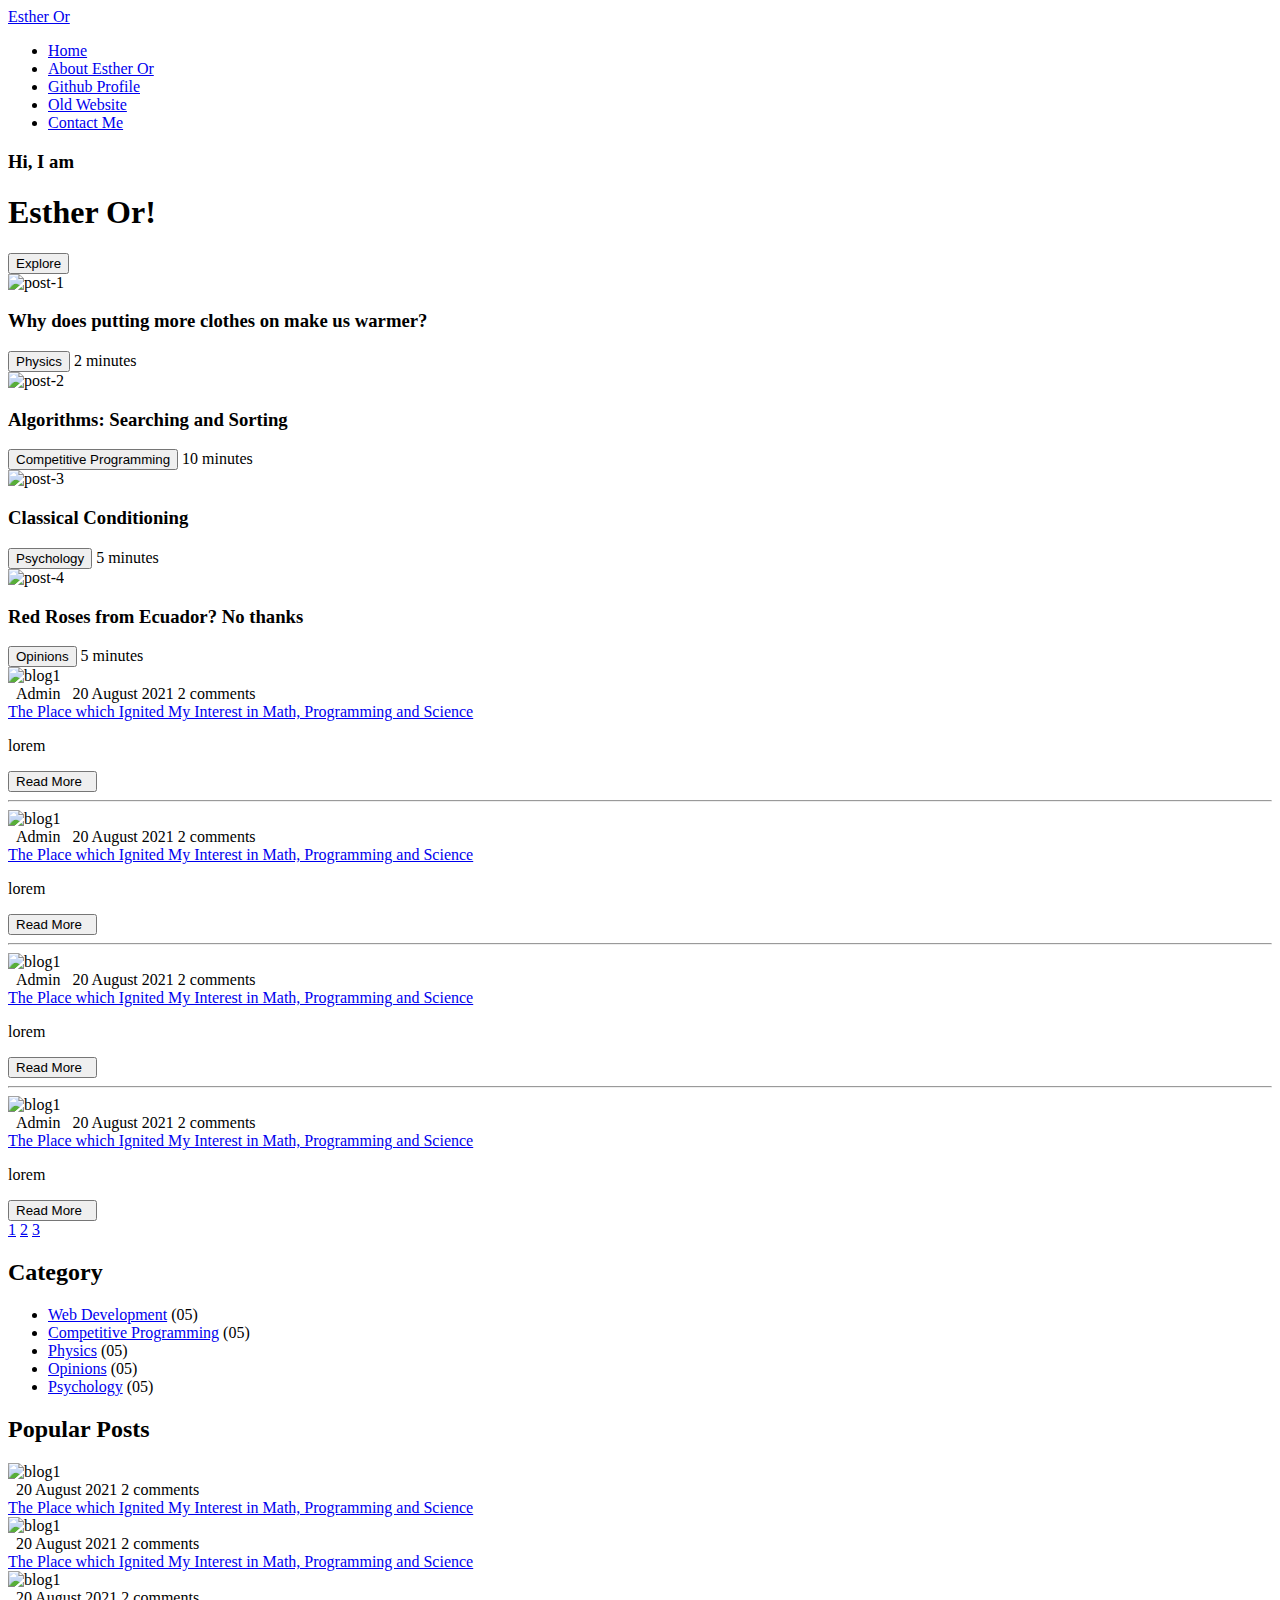
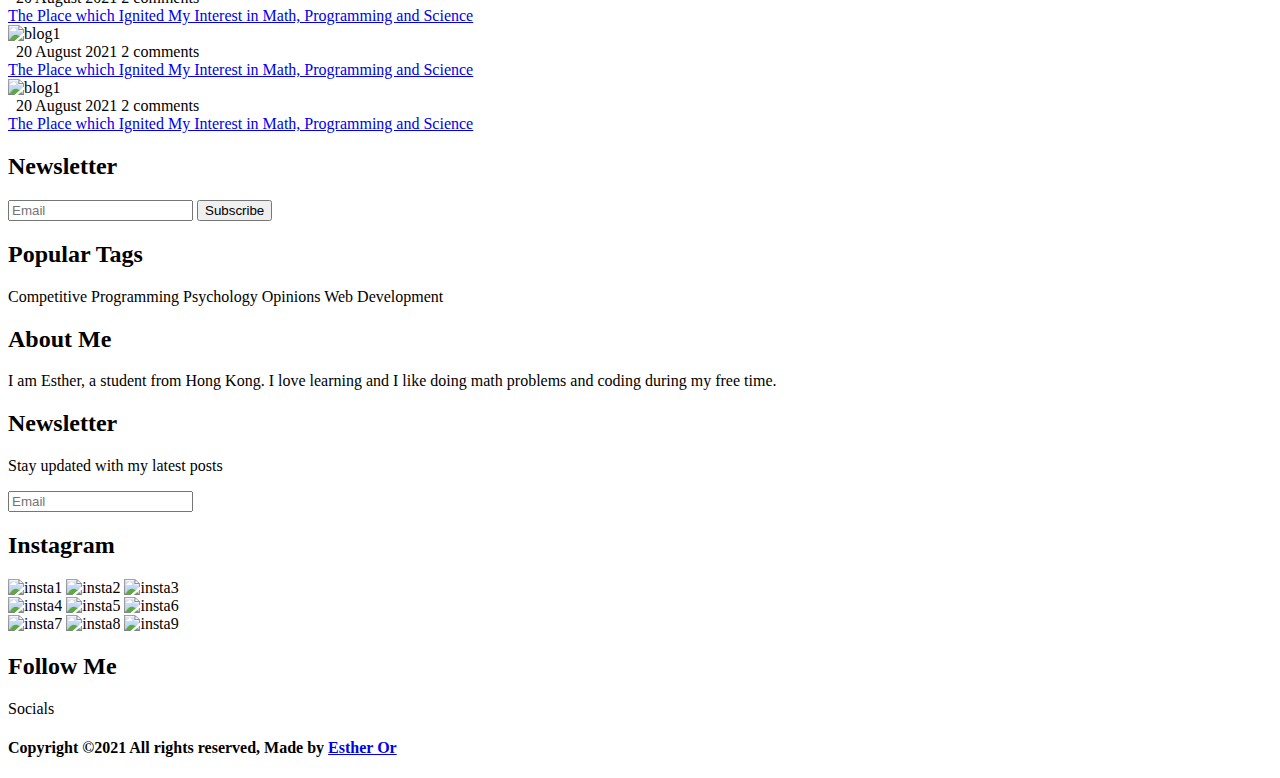
==== index.html @ 1ab86abd "Add files via upload" ====
<!DOCTYPE html>
<html lang="en">
<head>
    <meta charset="UTF-8">
    <meta name="viewport" content="width=device-width, initial scale=1.0">
    <meta http-equiv="X-UA-Compatible" content="ie=edge">
    <title>Esther Or</title>
    <!-- Style -->
    <link rel="stylesheet" href="../css/style.css">
    <link rel="preconnect" href="https://fonts.googleapis.com">
    <link rel="preconnect" href="https://fonts.gstatic.com" crossorigin>
    <link href="https://fonts.googleapis.com/css2?family=Abel&family=Lexend:wght@500&display=swap" rel="stylesheet">
    <link href="https://fonts.googleapis.com/css2?family=Livvic:wght@100&display=swap" rel="stylesheet">
    <!--Owl-->
    <link rel="stylesheet" href="../css/owl.carousel.min.css">
    <link rel="stylesheet" href="../css/owl.theme.default.min.css">
    <!-- Animation on Scroll -->
    <link rel="stylesheet" href="../css/aos.css">

</head>
<body>
    <!-- Navigation -->
    <nav class="nav">
        <div class="nav-menu flex-row">
            <div class="nav-brand">
                <a href="#" class="text-gray">Esther Or</a>
            </div>
            <div class="toggle-collapse">
                <div class="toggle-icons">
                    <i class="fas fa-bars"></i>
                </div>
            </div>
            <div>
                <ul class="nav-items">
                    <li class="nav-link">
                        <a href="../html/index.html">Home</a>
                    </li>
                    <li class="nav-link">
                        <a href="../html/aboutme.html">About Esther Or</a>
                    </li>
                    <li class="nav-link">
                        <a href="https://github.com/esther-cs" target="_blank">Github Profile</a>
                    </li>
                    <li class="nav-link">
                        <a href="https://theestherorshow.wordpress.com" target="_blank">Old Website</a>
                    </li>
                    <li class="nav-link">
                        <a href="../html/aboutme.html#contact">Contact Me</a>
                    </li>
                </ul>
            </div>
            <div class="social text-gray">
                <a href="www.facebook.com"><i class="fab fa-facebook"></i></a>
                <a href="www.instagram.com/orytesther"><i class="fab fa-instagram"></i></a>
                <a href="www.twitter.com"><i class="fab fa-twitter"></i></a>
                <a href="www.youtube.com"><i class="fab fa-youtube "></i></a>
            </div>
        </div>
    </nav>
    <!-- Navigation -->
    <!-- Main Site Section -->
    <main>
        <!-- Site Title -->
        <section class="site-title">
            <div class="site-background" data-aos="fade-up" data-aos-delay="100">
                <h3>Hi, I am</h3>
                <h1>Esther Or!</h1>
                <button class="btn">Explore</button>
            </div>
        </section>
        <!-- Site Title -->
        <!--Blog Carousel-->
        <section>
            <div class="blog">
                <div class="container">
                    <div class="owl-carousel owl-theme blog-post">
                        <div class="blog-content" data-aos="fade-right" data-aos-delay="200">
                            <div class="blog-title">
                                <img src="../assets/post-1.JPG" alt="post-1">
                                <h3>Why does putting more clothes on make us warmer?</h3>
                                <button class="btn btn-blog">Physics</button>
                                <span>2 minutes</span>
                            </div>
                        </div>
                        <div class="blog-content" data-aos="fade-right" data-aos-delay="200">
                            <div class="blog-title">
                                <img src="../assets/post-2.JPG" alt="post-2">
                                <h3>Algorithms: Searching and Sorting</h3>
                                <button class="btn btn-blog">Competitive Programming</button>
                                <span>10 minutes</span>
                            </div>
                        </div>
                        <div class="blog-content" data-aos="fade-right" data-aos-delay="200">
                            <div class="blog-title">
                                <img src="../assets/post-3.JPG" alt="post-3">
                                <h3>Classical Conditioning</h3>
                                <button class="btn btn-blog">Psychology</button>
                                <span>5 minutes</span>
                            </div>
                        </div>
                        <div class="blog-content" data-aos="fade-right" data-aos-delay="200">
                            <div class="blog-title">
                                <img src="../assets/post-4.JPG" alt="post-4">
                                <h3>Red Roses from Ecuador? No thanks</h3>
                                <button class="btn btn-blog">Opinions</button>
                                <span>5 minutes</span>
                            </div>
                        </div>
                    </div>
                    <div class="owl-navigation">
                        <span class="owl-nav-prev">
                            <i class="fas fa-long-arrow-alt-left"></i>
                        </span>
                        <span class="owl-nav-next">
                            <i class="fas fa-long-arrow-alt-right"></i>
                        </span>
                    </div>
                </div>
            </div>
        </section>
        <!--Blog Carousel-->
        <!--Site Content-->
        <section class="container">
            <div class="site-content">
                <div class="posts">
                    <div class="post-content" data-aos="zoom-in" data-aos-delay="200">
                        <div class="post-image">
                            <div>
                                <img src="../assets/blog1.jpg" class="img" alt="blog1">
                            </div>
                            <div class="post-info flex-row">
                                <span><i class="fas fa-user text-gray"></i>&nbsp;&nbsp;Admin</span>
                                <span><i class="fas fa-calendar-alt text-gray"></i>&nbsp;&nbsp;20 August 2021</span>
                                <span>2 comments</span>
                            </div>
                        </div>
                        <div class="post-title">
                            <a href="#">The Place which Ignited My Interest in Math, Programming and Science</a>
                            <p>lorem</p>
                            <button class="btn post-btn">Read More &nbsp;<i class="fas fa-arrow-right"></i></button>
                        </div>
                    </div>
                    <hr>
                    <div class="post-content" data-aos="zoom-in" data-aos-delay="200">
                        <div class="post-image">
                            <div>
                                <img src="../assets/blog1.jpg" class="img" alt="blog1">
                            </div>
                            <div class="post-info flex-row">
                                <span><i class="fas fa-user text-gray"></i>&nbsp;&nbsp;Admin</span>
                                <span><i class="fas fa-calendar-alt text-gray"></i>&nbsp;&nbsp;20 August 2021</span>
                                <span>2 comments</span>
                            </div>
                        </div>
                        <div class="post-title">
                            <a href="#">The Place which Ignited My Interest in Math, Programming and Science</a>
                            <p>lorem</p>
                            <button class="btn post-btn">Read More &nbsp;<i class="fas fa-arrow-right"></i></button>
                        </div>
                    </div>
                    <hr>
                    <div class="post-content" data-aos="zoom-in" data-aos-delay="200">
                        <div class="post-image">
                            <div>
                                <img src="../assets/blog1.jpg" class="img" alt="blog1">
                            </div>
                            <div class="post-info flex-row">
                                <span><i class="fas fa-user text-gray"></i>&nbsp;&nbsp;Admin</span>
                                <span><i class="fas fa-calendar-alt text-gray"></i>&nbsp;&nbsp;20 August 2021</span>
                                <span>2 comments</span>
                            </div>
                        </div>
                        <div class="post-title">
                            <a href="#">The Place which Ignited My Interest in Math, Programming and Science</a>
                            <p>lorem</p>
                            <button class="btn post-btn">Read More &nbsp;<i class="fas fa-arrow-right"></i></button>
                        </div>
                    </div>
                    <hr>
                    <div class="post-content" data-aos="zoom-in" data-aos-delay="200">
                        <div class="post-image">
                            <div>
                                <img src="../assets/blog1.jpg" class="img" alt="blog1">
                            </div>
                            <div class="post-info flex-row">
                                <span><i class="fas fa-user text-gray"></i>&nbsp;&nbsp;Admin</span>
                                <span><i class="fas fa-calendar-alt text-gray"></i>&nbsp;&nbsp;20 August 2021</span>
                                <span>2 comments</span>
                            </div>
                        </div>
                        <div class="post-title">
                            <a href="#">The Place which Ignited My Interest in Math, Programming and Science</a>
                            <p>lorem</p>
                            <button class="btn post-btn">Read More &nbsp;<i class="fas fa-arrow-right"></i></button>
                        </div>
                    </div>
                    <div class="pagination flex-row">
                        <a href="#"><i class="fas fa-chevron-left"></i></a>
                        <a href="#" class="pages">1</a>
                        <a href="#" class="pages">2</a>
                        <a href="#" class="pages">3</a>
                        <a href="#"><i class="fas fa-chevron-right"></i></a>
                    </div>
                </div>
                <aside class="sidebar">
                    <div class="category">
                        <h2>Category</h2>
                        <ul class="category-list" data-aos="fade-left" data-aos-delay="100">
                            <li class="list-items">
                                <a href="#">Web Development</a>
                                <span>(05)</span>
                            </li>
                            <li class="list-items">
                                <a href="#">Competitive Programming</a>
                                <span>(05)</span>
                            </li>
                            <li class="list-items">
                                <a href="#">Physics</a>
                                <span>(05)</span>
                            </li>
                            <li class="list-items">
                                <a href="#">Opinions</a>
                                <span>(05)</span>
                            </li>
                            <li class="list-items">
                                <a href="#">Psychology</a>
                                <span>(05)</span>
                            </li>
                        </ul>
                    </div>
                    <div class="popular-post">
                        <h2>Popular Posts</h2>
                        <div class="post-content">
                            <div class="post-image">
                                <div>
                                    <img src="../assets/blog1.jpg" class="img" alt="blog1">
                                </div>
                                <div class="post-info flex-row">
                                    <span><i class="fas fa-calendar-alt text-gray"></i>&nbsp;&nbsp;20 August 2021</span>
                                    <span>2 comments</span>
                                </div>
                            </div>
                            <div class="post-title">
                                <a href="#">The Place which Ignited My Interest in Math, Programming and Science</a>
                            </div>
                        </div>
                        <div class="post-content" data-aos="flip-up" data-aos-delay="200">
                            <div class="post-image">
                                <div>
                                    <img src="../assets/blog1.jpg" class="img" alt="blog1">
                                </div>
                                <div class="post-info flex-row">
                                    <span><i class="fas fa-calendar-alt text-gray"></i>&nbsp;&nbsp;20 August 2021</span>
                                    <span>2 comments</span>
                                </div>
                            </div>
                            <div class="post-title">
                                <a href="#">The Place which Ignited My Interest in Math, Programming and Science</a>
                            </div>
                        </div>
                        <div class="post-content" data-aos="flip-up" data-aos-delay="300">
                            <div class="post-image">
                                <div>
                                    <img src="../assets/blog1.jpg" class="img" alt="blog1">
                                </div>
                                <div class="post-info flex-row">
                                    <span><i class="fas fa-calendar-alt text-gray"></i>&nbsp;&nbsp;20 August 2021</span>
                                    <span>2 comments</span>
                                </div>
                            </div>
                            <div class="post-title">
                                <a href="#">The Place which Ignited My Interest in Math, Programming and Science</a>
                            </div>
                        </div>
                        <div class="post-content" data-aos="flip-up" data-aos-delay="400">
                            <div class="post-image">
                                <div>
                                    <img src="../assets/blog1.jpg" class="img" alt="blog1">
                                </div>
                                <div class="post-info flex-row">
                                    <span><i class="fas fa-calendar-alt text-gray"></i>&nbsp;&nbsp;20 August 2021</span>
                                    <span>2 comments</span>
                                </div>
                            </div>
                            <div class="post-title">
                                <a href="#">The Place which Ignited My Interest in Math, Programming and Science</a>
                            </div>
                        </div>
                        <div class="post-content">
                            <div class="post-image">
                                <div>
                                    <img src="../assets/blog1.jpg" class="img" alt="blog1">
                                </div>
                                <div class="post-info flex-row">
                                    <span><i class="fas fa-calendar-alt text-gray"></i>&nbsp;&nbsp;20 August 2021</span>
                                    <span>2 comments</span>
                                </div>
                            </div>
                            <div class="post-title">
                                <a href="#">The Place which Ignited My Interest in Math, Programming and Science</a>
                            </div>
                        </div>
                    </div>
                    <div class="newsletter" data-aos="fade-up" data-aos-delay="200">
                        <h2>Newsletter</h2>
                        <div class="form-element">
                            <input type="text" class="input-element" placeholder="Email">
                            <button class="btn form-btn">Subscribe</button>
                        </div>
                    </div>
                    <div class="popular-tags">
                        <h2>Popular Tags</h2>
                        <div class="tags flex-row">
                            <span class="tag" data-aos="flip-up" data-aos-delay="100">Competitive Programming</span>
                            <span class="tag" data-aos="flip-up" data-aos-delay="200">Psychology</span>
                            <span class="tag" data-aos="flip-up" data-aos-delay="300">Opinions</span>
                            <span class="tag" data-aos="flip-up" data-aos-delay="400">Web Development</span>
                        </div>
                    </div>
                </aside>
            </div>
        </section>
        <!--Site Content-->
    </main>
    <!-- Main Site Section -->
    <!-- Footer -->
    <footer class="footer">
        <div class="container">
            <div class="about-us">
                <h2>About Me</h2>
                <p>I am Esther, a student from Hong Kong. I love learning and I like doing math problems and coding during my free time.</p>
            </div>
            <div class="newsletter">
                <h2>Newsletter</h2>
                <p>Stay updated with my latest posts</p>
                <div class="form-element">
                    <input type="text" placeholder="Email"><span><i class="fas fa-chevron-right"></i></span>
                </div>
            </div>
            <div class="instagram">
                <h2>Instagram</h2>
                <div class="flex-row">
                    <img src="../assets/blog1.jpg" alt="insta1">
                    <img src="../assets/blog1.jpg" alt="insta2">
                    <img src="../assets/blog1.jpg" alt="insta3">
                </div>
                <div class="flex-row">
                    <img src="../assets/blog1.jpg" alt="insta4">
                    <img src="../assets/blog1.jpg" alt="insta5">
                    <img src="../assets/blog1.jpg" alt="insta6">
                </div>
                <div class="flex-row">
                    <img src="../assets/blog1.jpg" alt="insta7">
                    <img src="../assets/blog1.jpg" alt="insta8">
                    <img src="../assets/blog1.jpg" alt="insta9">
                </div>
            </div>
            <div class="follow">
                <h2>Follow Me</h2>
                <p>Socials</p>
                <div>
                    <i class="fab fa-facebook-f"></i>
                    <i class="fab fa-twitter"></i>
                    <i class="fab fa-instagram"></i>
                    <i class="fab fa-youtube"></i>
                </div>
            </div>
        </div>
        <div class="rights flex-row">
            <h4 class="text-gray">
                Copyright ©2021 All rights reserved, Made by
                <a href="#" target="_blank"><i class="fab fa-instagram"></i>Esther Or</a>
            </h4>
        </div>
        <div class="move-up">
            <span><i class="fas fa-arrow-circle-up fa-2x"></i></span>
        </div>
    </footer>
    <!-- Footer -->
    <!-- Jquery -->
    <script src="../js/Jquery3.6.0.min.js"></script>
    <!--Owl-->
    <script src="../js/owl.carousel.min.js"></script>
    <!-- JS File -->
    <script src="../js/main.js"></script>
    <!--Animation -->
    <script src="../js/aos.js"></script>

</body>
</html>
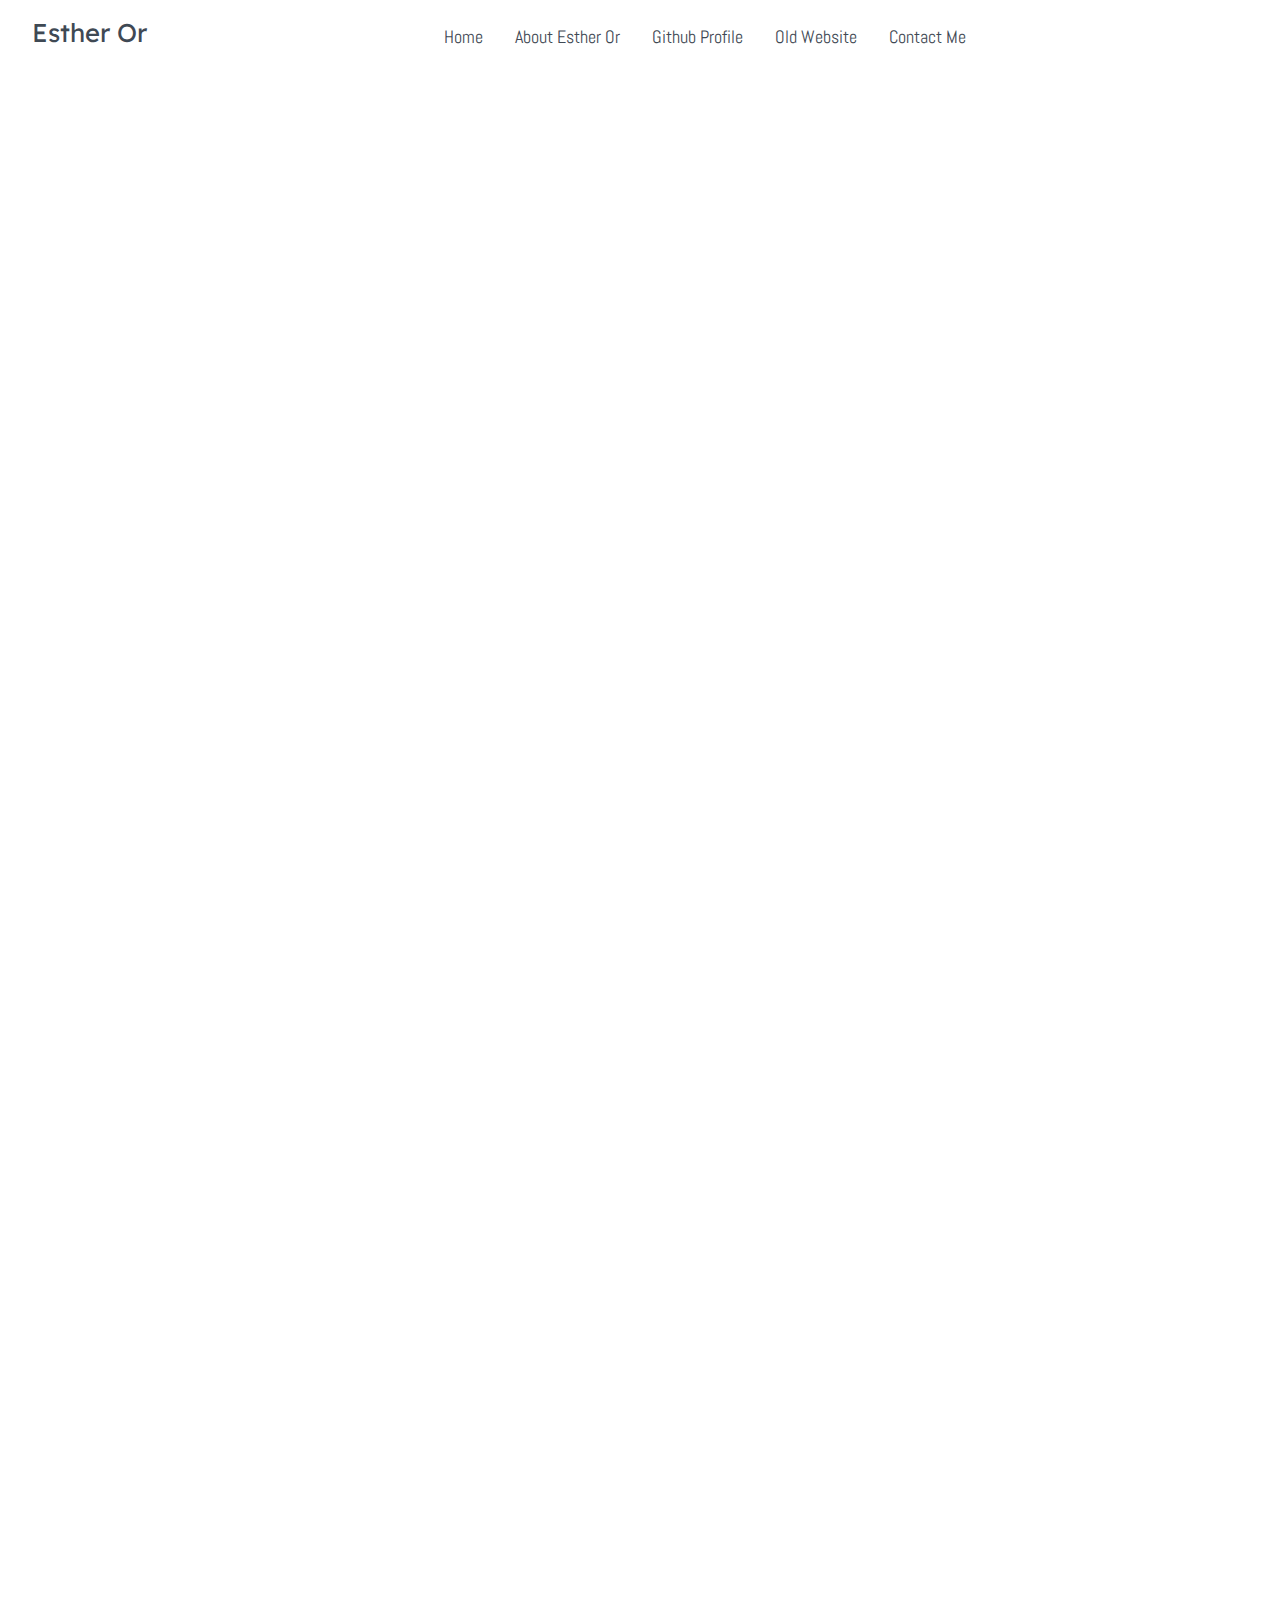
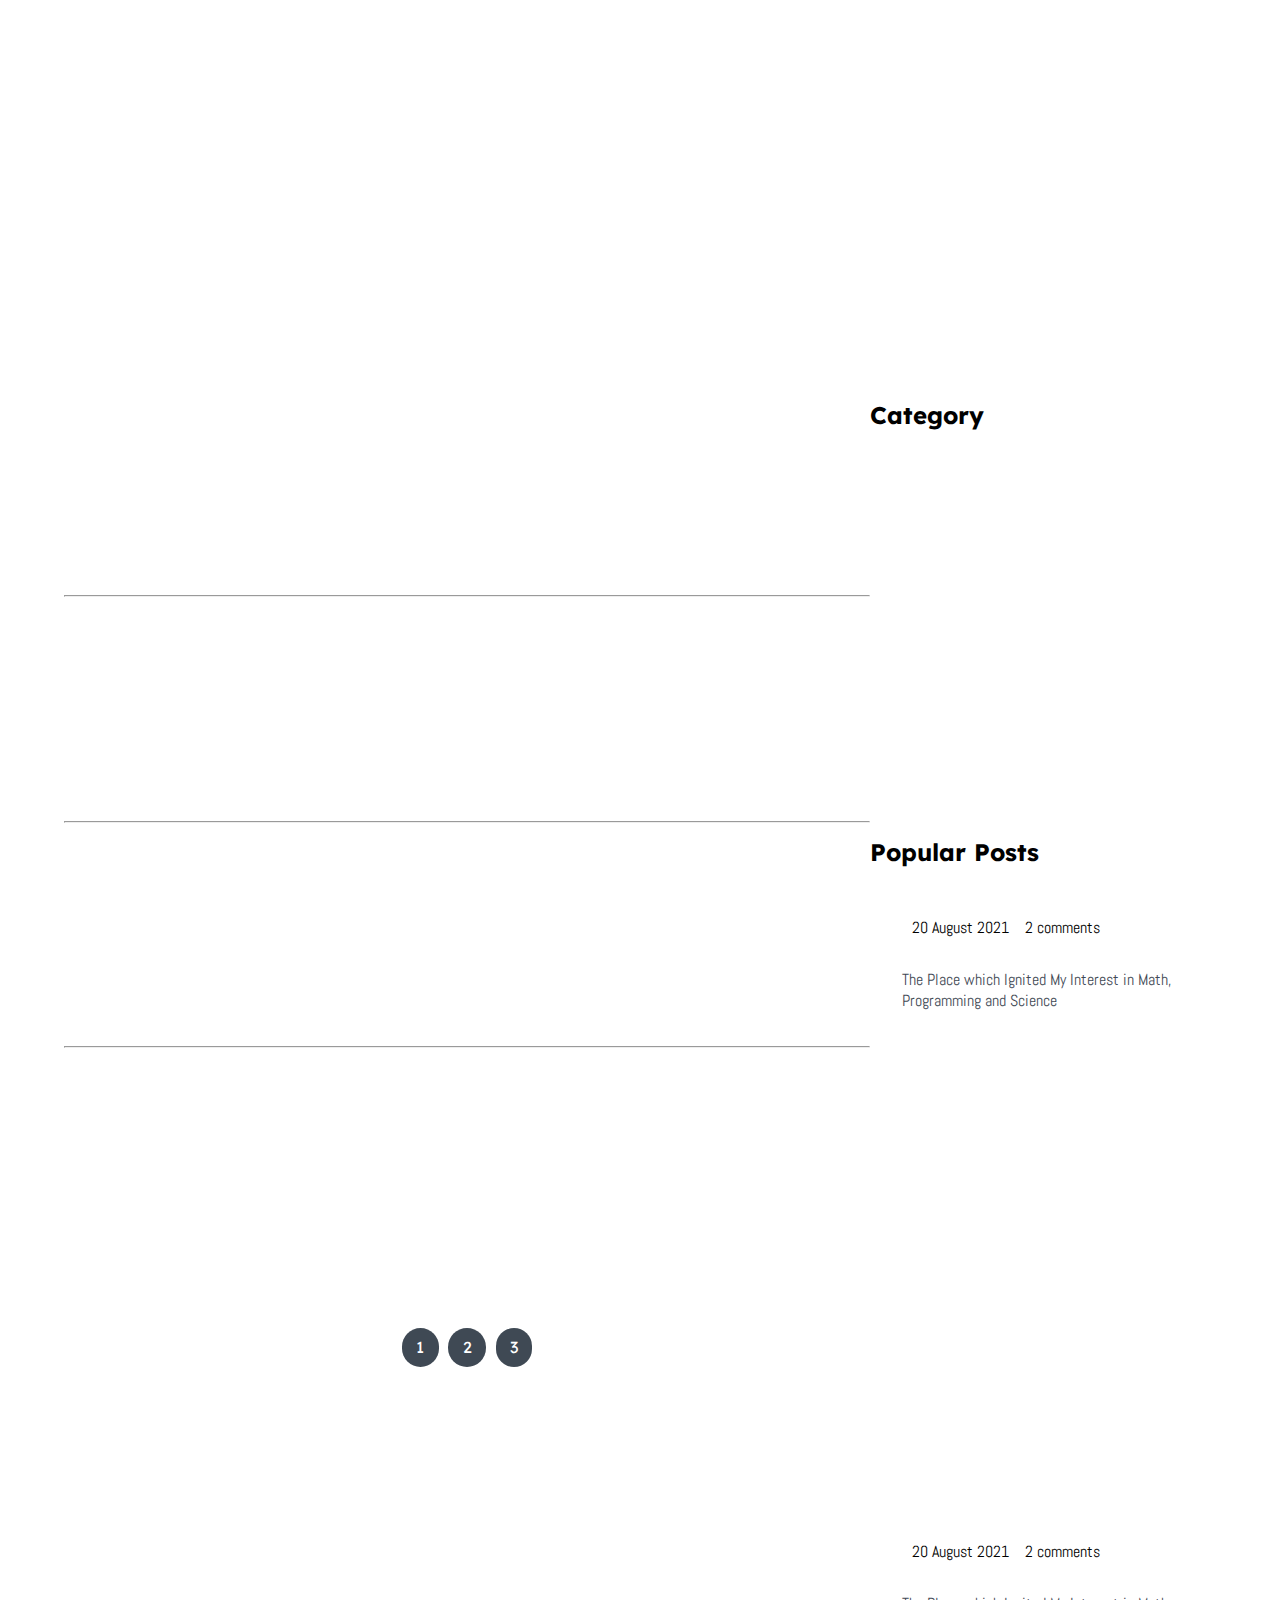
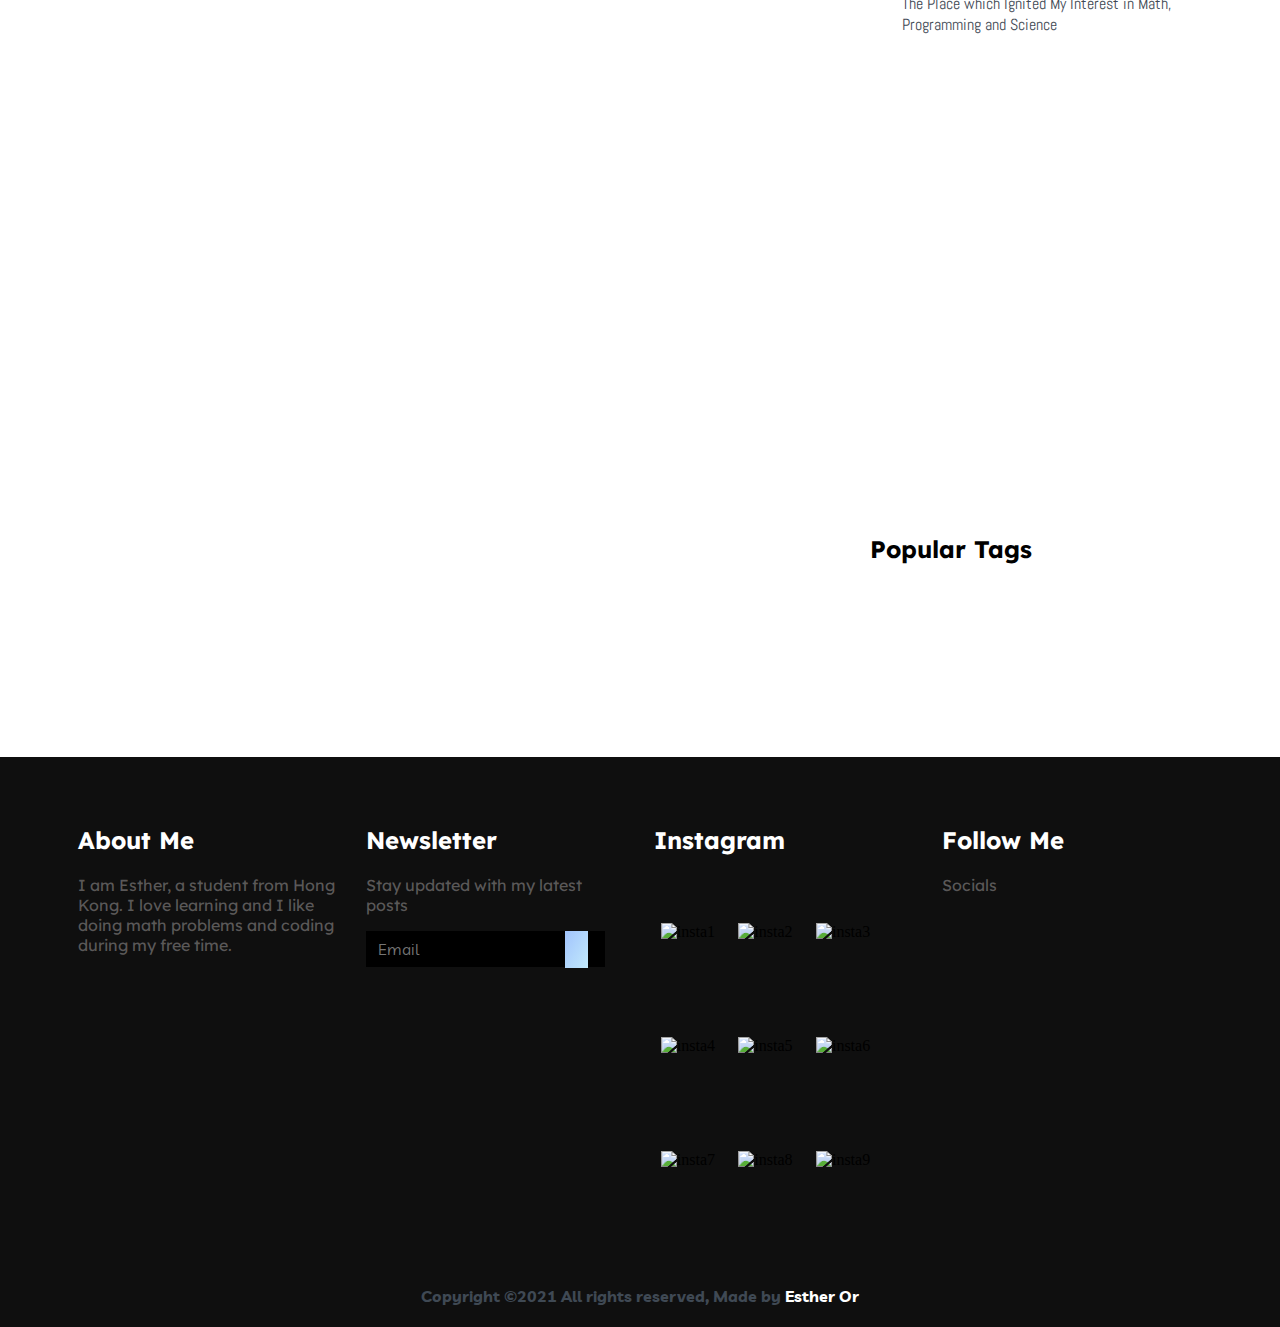
==== commit b8747dd3: "Update index.html" ====
--- a/index.html
+++ b/index.html
@@ -6,16 +6,16 @@
     <meta http-equiv="X-UA-Compatible" content="ie=edge">
     <title>Esther Or</title>
     <!-- Style -->
-    <link rel="stylesheet" href="../css/style.css">
+    <link rel="stylesheet" href="./style.css">
     <link rel="preconnect" href="https://fonts.googleapis.com">
     <link rel="preconnect" href="https://fonts.gstatic.com" crossorigin>
     <link href="https://fonts.googleapis.com/css2?family=Abel&family=Lexend:wght@500&display=swap" rel="stylesheet">
     <link href="https://fonts.googleapis.com/css2?family=Livvic:wght@100&display=swap" rel="stylesheet">
     <!--Owl-->
-    <link rel="stylesheet" href="../css/owl.carousel.min.css">
-    <link rel="stylesheet" href="../css/owl.theme.default.min.css">
+    <link rel="stylesheet" href="./owl.carousel.min.css">
+    <link rel="stylesheet" href="./owl.theme.default.min.css">
     <!-- Animation on Scroll -->
-    <link rel="stylesheet" href="../css/aos.css">
+    <link rel="stylesheet" href="./aos.css">
 
 </head>
 <body>
@@ -33,10 +33,10 @@
             <div>
                 <ul class="nav-items">
                     <li class="nav-link">
-                        <a href="../html/index.html">Home</a>
-                    </li>
-                    <li class="nav-link">
-                        <a href="../html/aboutme.html">About Esther Or</a>
+                        <a href="./index.html">Home</a>
+                    </li>
+                    <li class="nav-link">
+                        <a href="./aboutme.html">About Esther Or</a>
                     </li>
                     <li class="nav-link">
                         <a href="https://github.com/esther-cs" target="_blank">Github Profile</a>
@@ -76,7 +76,7 @@
                     <div class="owl-carousel owl-theme blog-post">
                         <div class="blog-content" data-aos="fade-right" data-aos-delay="200">
                             <div class="blog-title">
-                                <img src="../assets/post-1.JPG" alt="post-1">
+                                <img src="./post-1.JPG" alt="post-1">
                                 <h3>Why does putting more clothes on make us warmer?</h3>
                                 <button class="btn btn-blog">Physics</button>
                                 <span>2 minutes</span>
@@ -84,7 +84,7 @@
                         </div>
                         <div class="blog-content" data-aos="fade-right" data-aos-delay="200">
                             <div class="blog-title">
-                                <img src="../assets/post-2.JPG" alt="post-2">
+                                <img src="./post-2.JPG" alt="post-2">
                                 <h3>Algorithms: Searching and Sorting</h3>
                                 <button class="btn btn-blog">Competitive Programming</button>
                                 <span>10 minutes</span>
@@ -92,7 +92,7 @@
                         </div>
                         <div class="blog-content" data-aos="fade-right" data-aos-delay="200">
                             <div class="blog-title">
-                                <img src="../assets/post-3.JPG" alt="post-3">
+                                <img src="./post-3.JPG" alt="post-3">
                                 <h3>Classical Conditioning</h3>
                                 <button class="btn btn-blog">Psychology</button>
                                 <span>5 minutes</span>
@@ -387,4 +387,4 @@
     <script src="../js/aos.js"></script>
 
 </body>
-</html>+</html>
--- a/style.css
+++ b/style.css
@@ -0,0 +1,455 @@
+@import url("../css/fonts.css");
+@import url("../css/all.css");
+html,body{
+    margin:0%;
+    box-sizing:border-box;
+    overflow-x:hidden;
+}
+:root{
+    /* theme colors*/
+    --text-gray:#3f4954;
+    --text-light:#686666da;
+    --bg-color:#0f0f0f;
+    --white:#ffffff;
+    --midnight:#104f55;
+    /*gradient color*/
+    --sky:linear-gradient(120deg,#a1c4fd 0%,#c2e9fb 100%);
+    /* theme font-family*/
+    --Abel:'Abel',cursive;
+    --Lexend:'Lexend';
+    --Livvic:'Livvic';
+}
+/*---global class--*/
+a{
+    text-decoration:none;
+    font-size:var(--Abel);
+    color:var(--text-gray);
+}
+.flex-row{
+    display:flex;
+    flex-direction:row;
+    flex-wrap:wrap;
+
+}
+ul{
+    list-style-type:none;
+}
+h1{
+    font-family:var(--Lexend);
+    font-size:2.5rem;
+}
+h2{
+    font-family:var(--Lexend);
+}
+h3{
+    font-family:var(--Abel);
+    font-size:1.3rem;
+}
+button.btn{
+    border:none;
+    border-radius:2rem;
+    padding:1rem 3rem;
+    font-size:1rem;
+    font-family:var(--Livvic);
+    cursor:pointer;
+}
+span{
+    font-family:var(--Abel);
+}
+.container{
+    margin:0 5vw;
+}
+.text-gray{
+    color:var(--text-gray);
+}
+p{
+    font-family:var(--Lexend);
+    color:var(--text-light)
+}
+/*---x--global class--x--*/
+
+/*---navbar--*/
+.nav{
+    background:white;
+    padding: 0 2rem;
+    height:0rem;
+    min-height:10vh;
+    overflow:hidden;
+    transition:height 1s ease-in-out;
+}
+.nav .nav-menu{
+    justify-content: space-between;
+}
+.nav .toggle-collapse{
+    position:absolute;
+    top:0%;
+    width:90%;
+    cursor:pointer;
+    display:none;
+}
+.nav .toggle-collapse .toggle-icons{
+    display:flex;
+    justify-content:flex-end;
+    padding:1.7rem 0;
+
+}
+.nav .toggle-collapse .toggle-icons i{
+    font-size:1.4rem;
+    color:var(--text-gray);
+}
+.collapse{
+    height:40rem;
+}
+.nav .nav-items{
+    display: flex;
+    margin:0;
+}
+.nav .nav-items .nav-link{
+    padding:1.6rem 1rem;
+    font-size:1.1rem;
+    position:relative;
+    font-family:var(--Abel);
+    font-size:1.1rem;
+}
+.nav .nav-items .nav-link:hover{
+    background-color:var(--midnight);
+}
+.nav .nav-items .nav-link:hover a{
+    color:var(--white);
+}
+.nav .nav-brand a{
+    font-size:1.6rem;
+    padding:1rem 0;
+    text-decoration:none;
+    display:block;
+    font-family:var(--Lexend);
+    font-size:1.6rem;
+}
+.nav .social{
+    padding:1.4rem 0;
+}
+.nav .social i{
+    padding:0.2rem;
+}
+.nav .social i:hover{
+    color:#a1c4cf;
+}
+
+/*---x--navbar--x--*/
+/*---Main Content ---*/
+/*---Site Title ---*/
+main .site-title{
+    background:url("../assets/Background-image.jpg");
+    background-size:cover;
+    height:110vh;
+    display:flex;
+    justify-content: center;
+}
+main .site-title .site-background{
+    padding-top:10rem;
+    text-align:center;
+    color:var(--white);
+}
+main .site-title h1,h3{
+    margin:3rem;
+}
+main .site-title .btn{
+    margin:1.8rem;
+    background:var(--sky);
+}
+main .site-title .btn:hover{
+    background:transparent;
+    border:1px solid var(--white);
+    color:white;
+}
+/*--x-Site Title -x--*/
+/*---Blog Carousel ---*/
+main .blog{
+    background:url('../assets/Abract01.png');
+    background-repeat:no-repeat;
+    background-position:right;
+    height:100vh;
+    width:100%;
+    background-size:65%;
+
+}
+main .blog .blog-post{
+    padding-top:6rem;
+}
+main .blog-post .blog-content{
+    display:flex;
+    flex-direction:column;
+    text-align:center;
+    width:80%;
+    margin:3rem 2rem;
+    box-shadow:0 15px 20px rgba(0,0,0,0.2);
+}
+main .blog-content .blog-title{
+    padding:2rem 0;
+}
+main .blog-content .btn-blog{
+    padding: .7rem 2rem;
+    background:var(--sky);
+    margin: .5rem;
+}
+main .blog-content span{
+    display:block;
+}
+section .container .owl-nav{
+    position:absolute;
+    top:0%;
+    margin:0 auto;
+    width: 100%;
+}
+.owl-nav .owl-prev .owl-nav-prev,
+.owl-nav .owl-next .owl-nav-next,{
+    color:var(--text-gray);
+    background:transparent;
+    font-size:2rem;
+}
+.owl-theme .owl-nav [class*='owl-']:hover{
+    background:transparent;
+    color:var(--text-gray);
+}
+.owl-theme .owl-nav [class*='owl-']{
+    outline:none;
+}
+/*--x-Blog Carousel -x--*/
+/*---Site Content ---*/
+main .site-content{
+    display:grid;
+    grid-template-columns: 70% 30%;
+}
+main .post-content{
+    width=100%;
+ }
+ main .site-content .post-content > .post-image, .post-title{
+     padding: 1rem 2rem;
+     position: relative;
+ }
+main .site-content .post-content > .post-image .post-info{
+    background: var(--sky);
+    padding: 1rem;
+    position: absolute;
+    bottom: 0%;
+    left: 20vw;
+    border-radius:3rem;
+}
+main .site-content .post-content> .post-image > div{
+    overflow:hidden;
+}
+main .site-content .post-content > .post-image .img{
+    width:100%;
+    transition:all 1s ease;
+}
+main .site-content .post-content > .post-image img:hover{
+    transform:scale(1.3)
+}
+main .site-content .post-content >.post-image .post-info span{
+    margin:0.5rem;
+}
+main .post-content .post-title a{
+    font-family:var(--Abel);
+    font-size:1.5rem;
+}
+.site-content .post-content .post-title .post-btn{
+    border-radius:0;
+    padding: .7rem 1.5rem;
+    background:var(--sky);
+}
+
+.site-content .pagination{
+    justify-content:center;
+    color:var(--text-gray);
+    margin:4rem 0;
+}
+.site-content .pagination a{
+    padding:.6rem .9rem;
+    border-radius:2rem;
+    margin: 0 .3rem;
+    font-family:var(--Lexend);
+}
+.site-content .pagination .pages{
+    background:var(--text-gray);
+    color:var(--white);
+
+}
+/*--x-Site Content -x--*/
+/*---Sidebar ---*/
+.site-content > .sidebar .category-list{
+    font-family:var(--Livvic);
+}
+.site-content > .sidebar .category-list .list-items{
+    background:var(--sky);
+    padding: .4rem 1rem;
+    margin: .8rem 0;
+    border-radius:3rem;
+    width:70%;
+    display:flex;
+    justify-content:space-between;
+}
+.site-content > .sidebar .category-list .list-items a{
+    color:black;
+}
+.site-content .sidebar .popular-post .post-content{
+    padding: 1rem 0;
+}
+.site-content .sidebar .popular-post h2{
+    padding-top:8rem;
+}
+.site-content .sidebar .popular-post .post-info{
+    padding:.4rem .1rem !important;
+    bottom:0rem !important;
+    left:1.5rem !important;
+    border-radius:0rem !important;
+    background:white !important;
+}
+.site-content .sidebar .popular-post .post-title a{
+    font-size:1rem;
+}
+.site-content .sidebar .newsletter{
+    padding-top:10rem;
+}
+.site-content .sidebar .newsletter .form-element{
+    padding:.5rem 2rem;
+}
+.site-content .sidebar .newsletter .input-element{
+    width: 80%;
+    height:1.9rem;
+    padding: .3rem .5rem;
+    font-family:var(--Lexend);
+    font-size:1rem;
+}
+.site-content .sidebar .newsletter .form-btn{
+    border-radius:0;
+    padding:.8rem 32%;
+    margin: 1rem 0;
+    background:var(--sky);
+}
+.site-content .sidebar .popular-tags{
+    padding:5rem 0;
+}
+.site-content .sidebar .popular-tags .tags .tag{
+    background:var(--sky);
+    padding:.4rem 1rem;
+    border-radius:3rem;
+    margin:.4rem .6rem;
+}
+/*--x-Sidebar -x--*/
+/*--x-Main Content -x--*/
+/*---Footer ---*/
+footer.footer{
+    height:100%;
+    background:var(--bg-color);
+    position:relative;
+}
+footer.footer .container{
+    display:grid;
+    grid-template-columns: repeat(4,1fr);
+}
+footer.footer .container >div{
+    flex-grow: 1;
+    flex-basis:0;
+    padding:3rem .9rem;
+}
+footer.footer .container h2{
+    color:var(--white);
+}
+footer.footer .newsletter .form-element{
+    background:black;
+    display:inline-block;
+}
+footer.footer .newsletter .form-element input{
+    padding:.5rem .7rem;
+    border:none;
+    background:transparent;
+    color:white;
+    font-family:var(--Livvic);
+    font-size:1rem;
+    width:74%;
+}
+footer.footer .newsletter .form-element span{
+    background:var(--sky);
+    padding:.5rem .7rem;
+    cursor:pointer;
+}
+footer.footer .instagram div > img{
+    display:inline-block;
+    width:25%;
+    height:50%;
+    margin: 3rem .4rem;
+}
+footer.footer .follow div i{
+    color:var(--white);
+    padding: 0 .4rem;
+}
+footer.footer .rights{
+    justify-content:center;
+    font-family:var(--Livvic);
+}
+footer.footer .rights h4 a{
+    color:white;
+}
+footer.footer .move-up{
+    position:absolute;
+    right:6%;
+    top:50%;
+}
+footer.footer .move-up span{
+    color:var(--midnight);
+}
+footer.footer .move-up span:hover{
+    color:white;
+    cursor:pointer;
+}
+
+/*--x-Footer -x--*/
+/*--viewport less than or equal to 1130px--*/
+@media only screen and (max-width:1130px){
+    .site-content .post-content > .post-image .post-info{
+        left:2rem !important;
+        bottom:1.2rem !important;
+        border-radius: 0% !important;
+    }
+    .site-content .sidebar .popular-post .post-info{
+        display:none !important;
+    }
+    footer.footer .container{
+        grid-template-columns: repeat(2,1fr);
+    }
+
+}
+/*--viewport less than or equal to 750px--*/
+@media only screen and (max-width:750px){
+    .nav .nav-menu,.nav .nav-items{
+        flex-direction:column;
+    }
+    .nav .toggle-collapse{
+        display:initial;
+    }
+    main .site-content{
+        grid-template-columns: 100%;
+    }
+    footer.footer .container{
+        grid-template-columns: repeat(1,1fr);
+    }
+}
+/*--viewport less than or equal to 520px--*/
+@media only screen and (max-width:520px){
+    main .blog{
+        height:125vh;
+    }
+    .site-content .post-content > .post-image .post-info{
+        display:none;
+    }
+    footer.footer .container > div{
+        padding:1rem .9rem !important;
+    }
+    footer.rights{
+        padding:0 1.4rem;
+        text-align:center;
+    }
+    nav .toggle-collapse{
+        width:80% !important;
+    }
+}